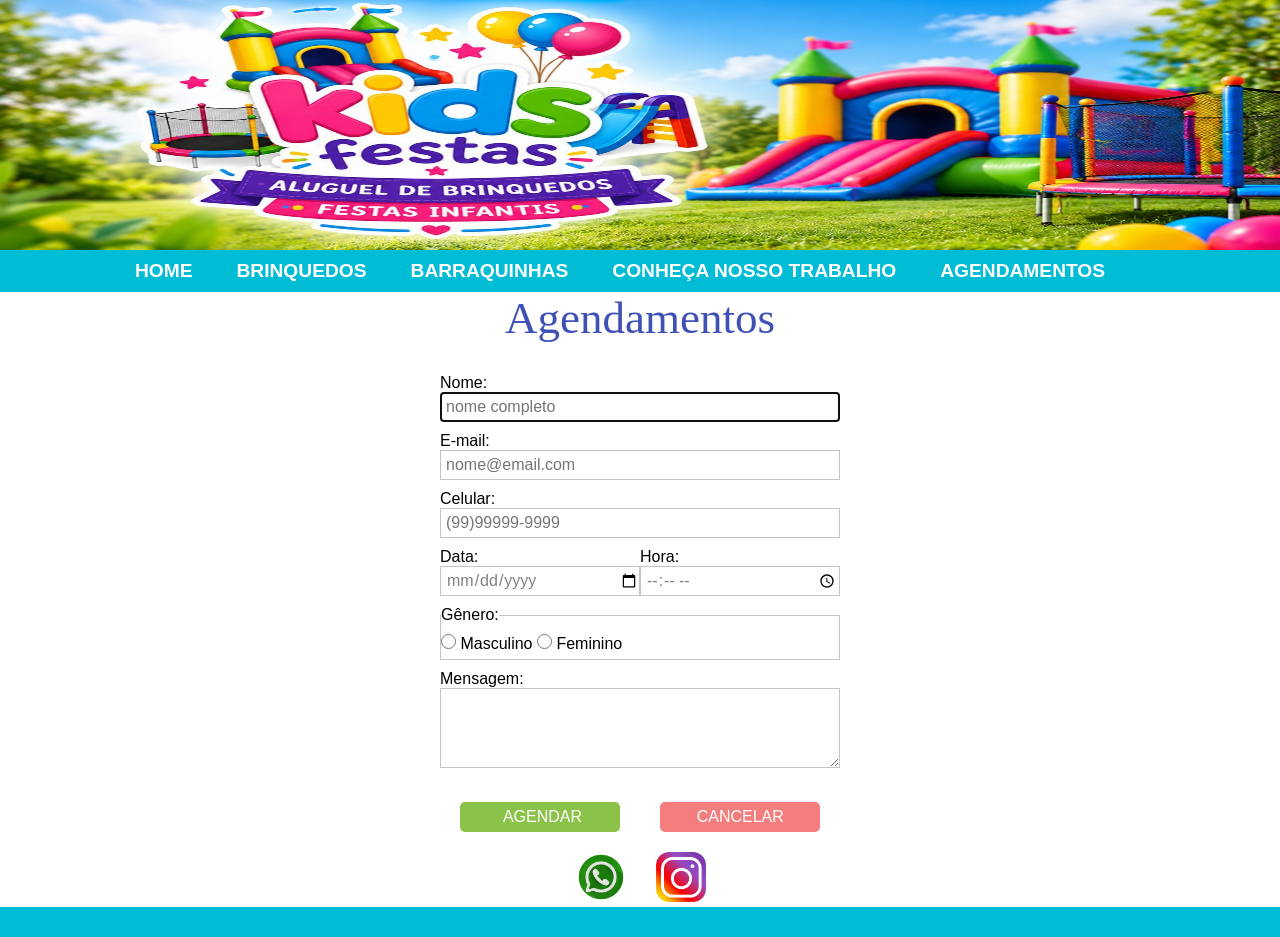
==== agendamento.html @ a277dab6 "criada site kidsfestas" ====
<!DOCTYPE html>
<html lang="pt-br">
<head>
	
	<title>KIDS FESTAS</title>
	<meta name="viewport" content="width=device-width, initial-scale=1">
	<meta charset="utf-8"/>
	<meta name="author" content="Wesley Oliveira"/>
	<meta name="keywords" content="alugueis de brinquedos, cama elastica, festas, kidsfestas, festas infantil,pula pula,pipoca,algodão doce"/>
	<meta name="description" content="alugueis de brinquedos para festas infantins df"/>
	<link rel="stylesheet" type="text/css" href="stilo.css">

</head>
<body>

	<header>
		<img src="img/imglogo1.jpeg" alt="Kids Festas, empresa de aluguel de brinquedos para festas infantis, com logo colorida, pula-pula, castelo inflável com escorregador, balões e cenário de parque ao ar livre.">
	</header>
	<nav>		
		<a class="a-menu" href="index.html">HOME</a>
		<a class="a-menu" href="index.html#pag-brinquedos">BRINQUEDOS</a>
		<a class="a-menu" href="index.html#pag-barraquinhas">BARRAQUINHAS</a>
		<a class="a-menu" href="conhecaNossoTrabalho.html">CONHEÇA NOSSO TRABALHO</a>
		<a class="a-menu" href="#">AGENDAMENTOS</a>
	</nav>

	<section id="pag-agendamentos">
		<h1>Agendamentos</h1>
		
		<form name="" method="" action="">
				<label for="nome">Nome:</label>
				<input id="nome" type="text" name="nome_completo"  placeholder="nome completo" required autofocus />

				<label for="email">E-mail:</label>
				<input id="email" type="email" name="email"  placeholder="nome@email.com" />

				<!--<label for="senha">Senha:</label>
				<input id="senha" type="password" name="senha"  placeholder="somente números"/>
				-->

				<label for="celular">Celular:</label>
				<input id="celular" type="tel" name="celular" placeholder="(99)99999-9999" >
				<!--pattern="^\(\d{2}\)\d{5}-\d{4}$" >-->

				<div id="data-hora">
					<div class="data">
						<label for="data">Data:</label>
						<input id="data" type="date" name="data"/>
					</div>	
					<div class="hora">
						<label for="hora">Hora:</label>
						<input id="hora" type="time" name="hora"/>
					</div>
				</div>	
				
				<!--
				<label for="qtd">Quantidade de itens:</label>
				<input id="qtd " type="number" name="qtd" min="1" max="10" step="1"> 
				-->
				
				 
				<!-- 
				<label for="nivel">Nível</label>
				<select id="nivel">
					<option value="">SELECIONE</option>
					<option value="teste">TESTE</option>
					<option value="teste">TESTE</option>
					<option value="teste">TESTE</option>
				</select> 
				-->

				<fieldset>	
					<legend>Gênero:</legend>
					<input id="masc" type="radio" name="genero" value="masc" /> <label for="masc">Masculino</label>
					<input id="fem" type="radio" name="genero" value="fem" /> <label for="fem" >Feminino</label>
				</fieldset>

				<!--
				<div id="check-box">	
					<fieldset>
					   <legend>Brinquedos:</legend>
					   <div>
					   		<input id="camaelastica" type="checkbox" name="brinquedo" value="camaelastica" /> <label for="camaelastica">Cama elástica</label>
					   </div>
					   <div>
					   		<input id="piscinadebolinhas" type="checkbox" name="brinquedo" value="piscinadebolinhas" /><label for="piscinadebolinhas">Piscina de bolinhas</label>
					   </div>	
					   <div>
					   		<input id="toboga" type="checkbox" name="brinquedo"/ value="toboga" > <label for="toboga">Tobogã</label>
					   </div>
					   <div>
					   		<input id="pingpong" type="checkbox" name="brinquedo" value="pingpong" /> <label for="pingpong">Ping-Pong</label>
					   </div>
					   <div>
					   		<input id="airgame" type="checkbox" name="atividade" value="airgame" /> <label for="airgame">Air-game</label><br/>
					   </div>
					   <div>
					   		<input id="toto" type="checkbox" name="atividade" value="toto" /> <label for="toto">Totó</label>
						</div>
					</fieldset>
				</div>	-->
								
				<label for="msg">Mensagem:</label>
				<textarea 
					id="msg" cols="52" rows="4">
				</textarea>

			<div id="botoes">	
				<input type="submit" name="btn-agendar" value="AGENDAR" />
				<input type="reset" name="btn-cancelar" value="CANCELAR " />
			</div>

		</form>
	</section>

			<div id="icones">	
				<a href="https://wa.me/5561985271558" target="_blank">
						<img class="img-icones" alt="whatsapp" src="img/iconeverde.webp"/></a>		
				
				<a href="https://www.instagram.com/kidsfestas.df/" target="_blank"><img class="img-icones" alt="instagram" src="img/iconeinsta.webp"/></a>		
		  	</div>

  	<footer>
  		<!--<p>Desenvolvido por <a href="https://google.com" target="_blank"> Wesley Oliveira </a> - 2026 </p> -->
	</footer>
  	

</body>
</html>
---- stilo.css ----
*{margin:0; padding:0;}
@import url('https://fonts.googleapis.com/css2?family=Kaushan+Script&family=Roboto:ital,wght@0,100..900;1,100..900&display=swap');

body{}

header, img{
	width: 100%;
	height: 250px;
}

nav{
	background-color: #00BCD4 ;
	text-align: center;
	padding: 10px;
}

a{
	color: black;
	font: 1.2rem 'Roboto', sans-serif;
	text-decoration: none;
}


.a-menu{
	margin-right: 40px;
	font-weight: bold;
}

/*cmd para mudar a cor dos links ao passar o mouse*/
.a-menu:link, .a-menu:visited{
	color: #FFF;
}

.a-menu:hover, .a-menu:active{
	color: #3F51B5;
}

article{
	background-color: #FFF;
	width: 100%;
	padding: 20px;
	box-sizing: border-box;
}

h1{
	font: 3rem "Kaushan Script", cursive;
	color: #3F51B5;
	text-align: center;
	margin-bottom: 30px;
}

p{
	font: 1.2rem 'Roboto', sans-serif;
	color: #009688;
	text-align: justify;
	/*text-indent:20px; = da o espaçamento de parágrafo*/
	line-height: 30px;
}

article p{
	text-align: center;
}

#txt-preto{
	color:#000;
}

section {}

h2 , h1{
	/* h2 original
	text-align: center;
	font: 3rem "Kaushan Script", cursive;
	color: #3F51B5;
	margin-bottom: 40px;*/



/*h2 com animação*/
	    font: 3rem "Kaushan Script", cursive;
		margin-bottom: 30px;
	    text-align: center;
	    font-size: 45px;
	    color: #3F51B5;
	    text-shadow: 0 0 10px 3F51B5;
	    animation: brilho 1.0s infinite alternate;
}

@keyframes brilho {
    from {
        text-shadow: 0 0 5px black;
    }

    to {
        text-shadow: 0 0 20px white;
    }

}



/*se eu quiser mudar um h2 específico, coloco o id da section que esta inserido o h2 
ex:#pag-brinquedos h2{
	color: #3F51B5;
}*/

#pag-brinquedos{
	background-color: rgba(FFF);
    padding: 20px;
}

#pag-barraquinhas{
	background-color: rgba(FFF);
	padding: 20px;
}

#pag-barraquinhas h2{
	margin-bottom: 50px;
}

#pag-conhecaNossoTrabalho{
	background-color: #fff;
}

#pag-conhecaNossoTrabalho h2 {
	text-align: center;
	margin-top: 30px;
   

}

#container-brinquedos{
	display: flex;
  	flex-wrap: wrap;
  	gap: 16px; 
}

#container-barraquinhas{
	display:flex;
	flex-wrap: wrap;
  	gap: 16px; 

}

.card{
	width: calc(350px - 20px);
	box-sizing: border-box;
	background-color: white;
	border-radius: 10px;
	box-shadow: 0px 5px 10px #CCC;
	display: block;
    margin: 0 auto;

   margin-bottom: 20px;
}

.card:hover{
	box-shadow: 0 8px 16px #777;
	
}

.card-titulo{
	padding: 10px;
}

.card-titulo p{
	font: 1rem 'Roboto', sans-serif;
	line-height: 20px;
}

h3{
	font: 1.5rem "Kaushan Script", cursive;
	color: #00BCD4;
	text-align: center;
	margin-bottom: 10px;
}

#container-video{
	display: flex;
}

#container-video p{
	text-align: center;
	padding: 5px;

}

.coluna-video{
	padding: 40px;
}

.container-imagem{
	margin-top: 40px;
	display: flex;
	justify-content: center;
	align-items: center;
}
.container-imagem a:hover{
	color:#00BCD4;
}


#icones{
	display: flex;
	margin-left: 45%;

}

.img-icones{
	width: 50px;
	height: 50px;
	align-items: center;
	margin-right: 30px;

}

video{
	width: 400px;
	height: 500px;
}

footer{
	background-color: #00BCD4;
	padding: 15px;
}

/* cmds modificar os links do footer 
footer p{
	text-align: center;
	color:#FFF;
}
footer a{
	color:#FFF;
}

footer a:hover{
	color:#00BCD4;
}*/

/* IMAGEM AMPLIADA */
#imagemAmpliada {
    display: none;
    position: fixed;
    z-index: 9999;
    top: 0;
    left: 0;
    width: 100%;
    height: 100%;
    background: rgba(0, 0, 0, 0.95);
    justify-content: center;
    align-items: center;
    padding: 10px;
    box-sizing: border-box;
}

#imagemAmpliada img {
    width: auto;
    height: auto;
    max-width: 98%;
    max-height: 95%;
    object-fit: contain;
    cursor: zoom-out;
}

/*celulares*/
@media (max-width: 600px) {
    #imagemAmpliada img {
        max-width: 100%;
        max-height: 85%;
    }
}



/*Página agendamentos*/
#pag-agendamentos{

}

form{
 	width: 400px; margin: 0 auto; 
}	

input, select, textarea{
	width: 100%;
	height: 30px;
	margin-bottom: 10px;
	padding-left: 5px;
	box-sizing: border-box;
	border: 1px solid #C4C4C4;
	color: #808080;
}

label, fieldset, input, select, textarea{
	font: 1rem 'Roboto', sans-serif;

}
fieldset{
	border: 1px solid #C4C4C4;
	margin-bottom: 10px;
}

#data-hora{
	display: flex;
}

.data, .hora{
	width: 100%;
}

input[type="radio"], input[type="checkbox"]{
	width: 15px;
	height: 15px;
	padding: 20px;
	margin-top: 10px;
}

textarea{
	height: 80px;
}

#botoes{
	display: flex;
}

input[type="submit"], input[type="reset"]{
	margin:20px;
	background-color: #8BC34A;
	color:#FFF;
	border: 0;
	border-radius: 5px;
}
input[type="reset"]{
	background-color:#F47E7E
}

/*confetes */
.confetes-fundo {
    position: fixed;
    inset: 0;
    width: 100%;
    height: 100%;
    pointer-events: none;
    z-index: 0;
    overflow: hidden;
}

.confete {
    position: absolute;
    width: 8px;
    height: 13px;
    border-radius: 2px;
}


/* CONTEÚDO ACIMA DOS CONFETES */

header,
nav,
article,
section,
footer {
    position: relative;
    z-index: 1;
}

/* CONFETES ATRÁS DO CONTEÚDO */
.confetes-fundo {
    z-index: 0;
    pointer-events: none;
}
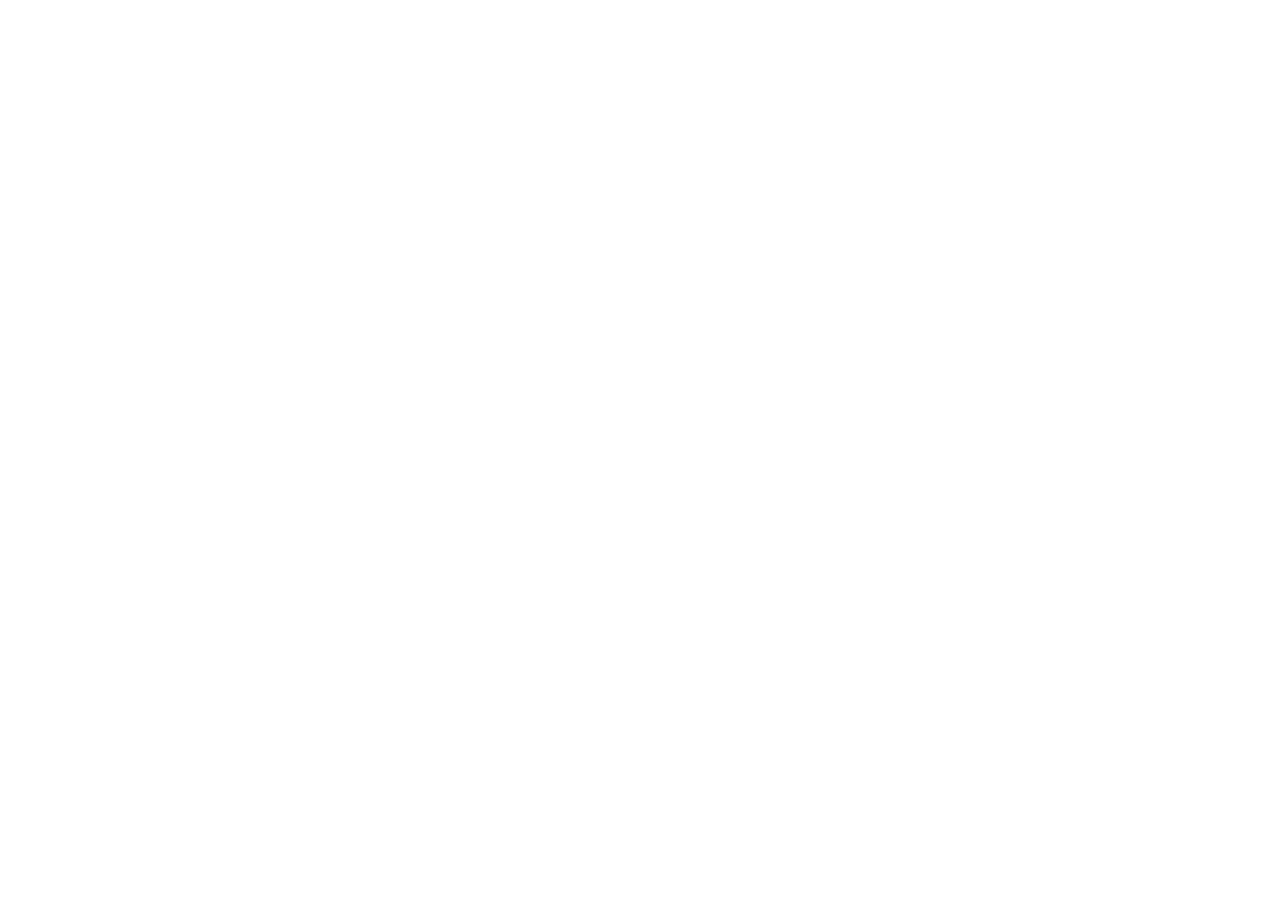
==== commit bf2e9845: "Restore agendamento.html with original content" ====
--- a/agendamento.html
+++ b/agendamento.html
@@ -1,3 +1,4 @@
+<!--
 <!DOCTYPE html>
 <html lang="pt-br">
 <head>
@@ -34,13 +35,13 @@
 				<label for="email">E-mail:</label>
 				<input id="email" type="email" name="email"  placeholder="nome@email.com" />
 
-				<!--<label for="senha">Senha:</label>
+				<label for="senha">Senha:</label>
 				<input id="senha" type="password" name="senha"  placeholder="somente números"/>
-				-->
+				
 
 				<label for="celular">Celular:</label>
 				<input id="celular" type="tel" name="celular" placeholder="(99)99999-9999" >
-				<!--pattern="^\(\d{2}\)\d{5}-\d{4}$" >-->
+				pattern="^\(\d{2}\)\d{5}-\d{4}$" >
 
 				<div id="data-hora">
 					<div class="data">
@@ -53,13 +54,13 @@
 					</div>
 				</div>	
 				
-				<!--
+				
 				<label for="qtd">Quantidade de itens:</label>
 				<input id="qtd " type="number" name="qtd" min="1" max="10" step="1"> 
-				-->
+				
 				
 				 
-				<!-- 
+				
 				<label for="nivel">Nível</label>
 				<select id="nivel">
 					<option value="">SELECIONE</option>
@@ -67,15 +68,14 @@
 					<option value="teste">TESTE</option>
 					<option value="teste">TESTE</option>
 				</select> 
-				-->
-
+				
 				<fieldset>	
 					<legend>Gênero:</legend>
 					<input id="masc" type="radio" name="genero" value="masc" /> <label for="masc">Masculino</label>
 					<input id="fem" type="radio" name="genero" value="fem" /> <label for="fem" >Feminino</label>
 				</fieldset>
 
-				<!--
+				
 				<div id="check-box">	
 					<fieldset>
 					   <legend>Brinquedos:</legend>
@@ -98,7 +98,7 @@
 					   		<input id="toto" type="checkbox" name="atividade" value="toto" /> <label for="toto">Totó</label>
 						</div>
 					</fieldset>
-				</div>	-->
+				</div>	
 								
 				<label for="msg">Mensagem:</label>
 				<textarea 
@@ -121,9 +121,9 @@
 		  	</div>
 
   	<footer>
-  		<!--<p>Desenvolvido por <a href="https://google.com" target="_blank"> Wesley Oliveira </a> - 2026 </p> -->
+  		<p>Desenvolvido por <a href="https://google.com" target="_blank"> Wesley Oliveira </a> - 2026 </p> 
 	</footer>
   	
 
 </body>
-</html>+</html>
--- a/stilo.css
+++ b/stilo.css
@@ -1,13 +1,21 @@
-*{margin:0; padding:0;}
+* {
+    margin: 0;
+    padding: 0;
+    box-sizing: border-box;
+}
 @import url('https://fonts.googleapis.com/css2?family=Kaushan+Script&family=Roboto:ital,wght@0,100..900;1,100..900&display=swap');
 
 body{}
 
-header, img{
-	width: 100%;
-	height: 250px;
-}
-
+header {
+    width: 100%;
+}
+
+header img {
+    display: block;
+    width: 100%;
+    height: 200px;
+}
 nav{
 	background-color: #00BCD4 ;
 	text-align: center;
@@ -118,15 +126,15 @@
 	margin-bottom: 50px;
 }
 
-#pag-conhecaNossoTrabalho{
-	background-color: #fff;
+/* ÁREA CONHEÇA NOSSO TRABALHO */
+#pag-conhecaNossoTrabalho {
+    background-color: #fff;
+    padding: 30px 20px;
 }
 
 #pag-conhecaNossoTrabalho h2 {
-	text-align: center;
-	margin-top: 30px;
-   
-
+    text-align: center;
+    margin-top: 30px;
 }
 
 #container-brinquedos{
@@ -154,6 +162,21 @@
    margin-bottom: 20px;
 }
 
+/* IMAGENS DOS BRINQUEDOS E BARRAQUINHAS */
+.card img {
+    display: block;
+    width: 100%;
+    height: 220px;
+    object-fit: cover;
+    border-radius: 10px 10px 0 0;
+}
+
+.img-icones {
+    width: 50px;
+    height: 50px;
+    object-fit: contain;
+}
+
 .card:hover{
 	box-shadow: 0 8px 16px #777;
 	
@@ -175,18 +198,32 @@
 	margin-bottom: 10px;
 }
 
-#container-video{
-	display: flex;
-}
-
-#container-video p{
-	text-align: center;
-	padding: 5px;
-
-}
-
-.coluna-video{
-	padding: 40px;
+/* COMPUTADOR */
+#container-video {
+    display: flex;
+    flex-direction: row;
+    align-items: center;
+    justify-content: center;
+    gap: 30px;
+    width: 100%;
+    max-width: 1100px;
+    margin: 0 auto;
+}
+
+#container-video p {
+    text-align: center;
+    padding: 10px;
+    line-height: 1.8;
+}
+
+.coluna-video {
+    flex: 1;
+    padding: 20px;
+}
+
+.coluna-video1 {
+    flex: 1;
+    min-width: 0;
 }
 
 .container-imagem{
@@ -214,9 +251,18 @@
 
 }
 
-video{
-	width: 400px;
-	height: 500px;
+video {
+    display: block;
+    width: 100%;
+	height:400px;
+    max-width: 400px;
+    max-height: 350px;
+    height: auto;
+    object-fit: contain;
+    margin: 0 auto;
+    background-color: #000;
+    border-radius: 10px;
+	margin-bottom: 40px;
 }
 
 footer{
@@ -262,8 +308,21 @@
     cursor: zoom-out;
 }
 
-/*celulares*/
-@media (max-width: 600px) {
+    .a-menu {
+        display: block;
+        width: 100%;
+        box-sizing: border-box;
+        margin: 0;
+        padding: 12px 5px;
+        font-size: 16px;
+        text-align: center;
+        border-bottom: 1px solid rgba(255,255,255,0.3);
+    }
+
+    .a-menu:last-child {
+        border-bottom: none;
+    }
+
     #imagemAmpliada img {
         max-width: 100%;
         max-height: 85%;
@@ -371,3 +430,80 @@
 }
 
 
+/* AJUSTES PARA CELULARES */
+@media screen and (max-width: 600px) {
+
+    header,
+    header img {
+        width: 100%;
+    }
+
+    header img {
+        height: auto;
+    }
+
+  
+    nav {
+        display: flex;
+        flex-direction: row;
+    /*justify-content: center;*/
+    /*align-items: center;*/
+        flex-wrap: wrap;
+        width: 100%;
+        padding: 8px 5px;
+        gap: 5px;
+    }
+
+    nav .a-menu {
+        display: inline-block;
+        width: auto;
+        margin: 0;
+        padding: 8px 10px;
+        font-size: 14px;
+        text-align: center;
+        border-bottom: none;
+    }
+
+
+    /* TEXTO EM CIMA E VIDEO EMBAIXO */
+    #container-video {
+        display: flex;
+        flex-direction: column;
+        width: 100%;
+        gap: 15px;
+    }
+
+    .coluna-video {
+        width: 100%;
+        padding: 15px 20px;
+        box-sizing: border-box;
+    }
+
+    .coluna-video1 {
+        width: 100%;
+        padding: 0 15px;
+        box-sizing: border-box;
+    }
+
+    #container-video p {
+        text-align: center;
+        padding: 5px;
+    }
+
+    video {
+        width: 100%;
+        height: auto;
+		max-height: none;
+    }
+
+    #icones {
+        justify-content: center;
+        margin: 20px auto;
+    }
+
+    #imagemAmpliada img {
+        max-width: 100%;
+        max-height: 85%;
+    }
+}
+
